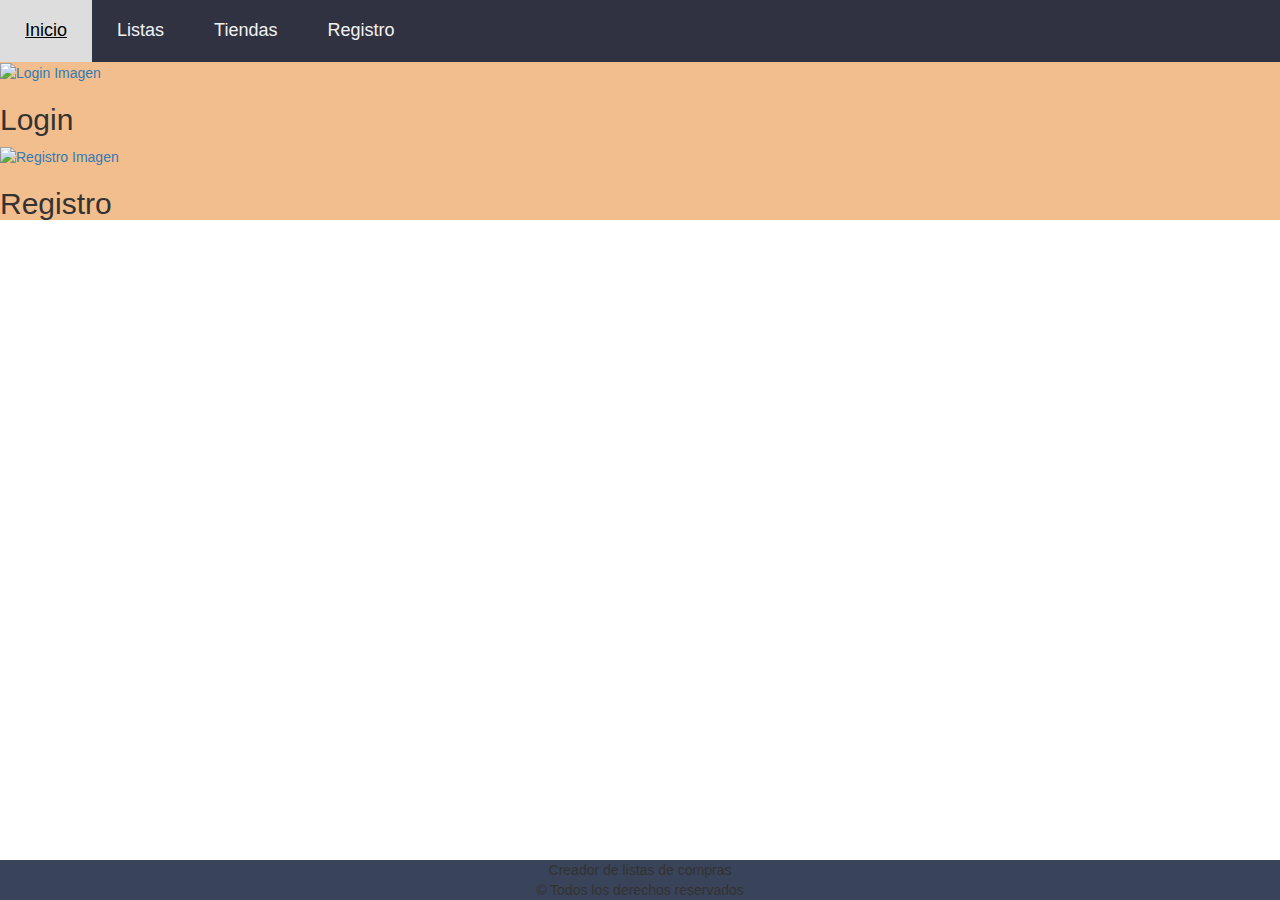
==== index.html @ cf601648 "Registro Api" ====
<!DOCTYPE html>
<html lang="es">
<head>
    <meta charset="UTF-8">
    <meta name="viewport" content="width=device-width, initial-scale=1.0">
    <meta http-equiv="X-UA-Compatible" content="ie=edge">
    <link rel="stylesheet" href="https://cdnjs.cloudflare.com/ajax/libs/font-awesome/4.7.0/css/font-awesome.min.css">
    <link rel="stylesheet" href="styles/menu.css">
    <link rel="stylesheet" href="styles/background.css">
    <link rel="stylesheet" href="styles/botonesIndex.css">
    <link rel="stylesheet" href="https://maxcdn.bootstrapcdn.com/bootstrap/3.3.7/css/bootstrap.min.css">
    <script src="https://ajax.googleapis.com/ajax/libs/jquery/3.3.1/jquery.min.js"></script>
    <script src="https://maxcdn.bootstrapcdn.com/bootstrap/3.3.7/js/bootstrap.min.js"></script>
    <link rel="manifest" href="manifest.json">
    <title>Lista de compra</title>
</head>
<body>
    <header>
        <div class="topnav" id="myTopnav">
            <a href="index.html" class="active">Inicio</a>
            <a href="Listas.html">Listas</a>
            <a href="tiendas.html">Tiendas</a>
            <a href="registro.html">Registro</a>
            <a href="javascript:void(0);" class="icon" onclick="myFunction()">
              <i class="fa fa-bars"></i>
            </a>
            <p id="NombreUser"></p>
        </div>
    </header>
    <main>
        <div class="botonesBox">
            <div class="botonLoginBox">
                <a class="botonLogin" href="Login.html"><img src="img/Login.png" alt="Login Imagen"></a>
                <h2> Login </h2>
            </div>
            <div class="botonRegistroBox">
                <a class="botonRegistro" href="registro.html"><img src="img/RegisterImagen.png" alt="Registro Imagen"></a>
                <h2> Registro </h2>
            </div>
        </div>
    </main>
    <footer>
        <div class="footerInfo">
            <div>
                Creador de listas de compras
            </div>
            &copy; Todos los derechos reservados
        </div>
    </footer>
    <script src="js/menu.js"></script>
    <script src="js/app.js"></script>
</body>
</html>
---- styles/menu.css ----
body {
    margin: 0;
    font-family: Arial, Helvetica, sans-serif;
}

.topnav {
    overflow: hidden;
    background-color: #303242;
}

.topnav a {
    float: left;
    display: block;
    color: #f2f2f2;
    text-align: center;
    padding: 18px 25px;
    text-decoration: none;
    font-size: 18px;
}
  
.topnav a:hover {
    background-color: #ddd;
    color: black;
}
  
.active {
    background-color: #4CAF50;
    color: white;
}
  
.topnav .icon {
    display: none;
}
  
@media screen and (max-width: 600px) {
  .topnav a:not(:first-child) {display: none;}
  .topnav a.icon {
    float: right;
    display: block;
  }
}
  
@media screen and (max-width: 600px) {
  .topnav.responsive {position: relative;}
  .topnav.responsive .icon {
    position: absolute;
    right: 0;
    top: 0;
  }
  .topnav.responsive a {
    float: none;
    display: block;
    text-align: left;
  }
}
---- styles/background.css ----
main{
    background: #f2be8d;
}

body {
    background: #f2be8d;
}

footer{
    background-color: #394359;
    position: absolute;
    left: 0;
    right: 0;
    bottom: 0;
    width: 100%;
}

.footerInfo{
    text-align: center;
}
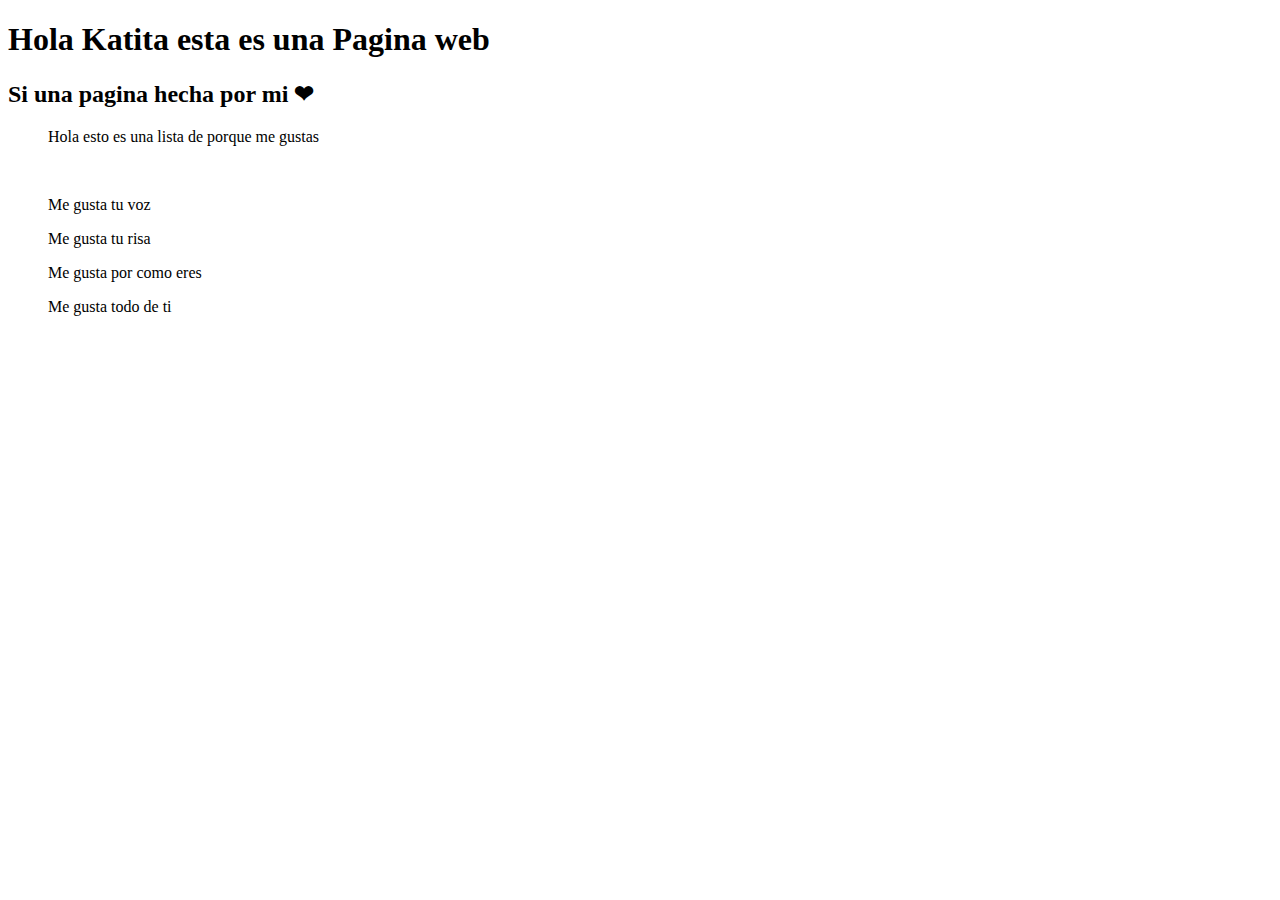
==== commit b1ba0dd1: "Primer Commit" ====
--- a/index.html
+++ b/index.html
@@ -1,53 +1,24 @@
 <!DOCTYPE html>
-<html lang="es">
+<html lang="en">
 <head>
     <meta charset="UTF-8">
+    <meta http-equiv="X-UA-Compatible" content="IE=edge">
     <meta name="viewport" content="width=device-width, initial-scale=1.0">
-    <meta http-equiv="X-UA-Compatible" content="ie=edge">
-    <link rel="stylesheet" href="https://cdnjs.cloudflare.com/ajax/libs/font-awesome/4.7.0/css/font-awesome.min.css">
-    <link rel="stylesheet" href="styles/menu.css">
-    <link rel="stylesheet" href="styles/background.css">
-    <link rel="stylesheet" href="styles/botonesIndex.css">
-    <link rel="stylesheet" href="https://maxcdn.bootstrapcdn.com/bootstrap/3.3.7/css/bootstrap.min.css">
-    <script src="https://ajax.googleapis.com/ajax/libs/jquery/3.3.1/jquery.min.js"></script>
-    <script src="https://maxcdn.bootstrapcdn.com/bootstrap/3.3.7/js/bootstrap.min.js"></script>
-    <link rel="manifest" href="manifest.json">
-    <title>Lista de compra</title>
+    <link rel="stylesheet" href="style.css">
+    <title>Pagina de la Katita</title>
 </head>
+<main>
+    <h1>Hola Katita esta es una Pagina web</h1>
+</main>
 <body>
-    <header>
-        <div class="topnav" id="myTopnav">
-            <a href="index.html" class="active">Inicio</a>
-            <a href="Listas.html">Listas</a>
-            <a href="tiendas.html">Tiendas</a>
-            <a href="registro.html">Registro</a>
-            <a href="javascript:void(0);" class="icon" onclick="myFunction()">
-              <i class="fa fa-bars"></i>
-            </a>
-            <p id="NombreUser"></p>
-        </div>
-    </header>
-    <main>
-        <div class="botonesBox">
-            <div class="botonLoginBox">
-                <a class="botonLogin" href="Login.html"><img src="img/Login.png" alt="Login Imagen"></a>
-                <h2> Login </h2>
-            </div>
-            <div class="botonRegistroBox">
-                <a class="botonRegistro" href="registro.html"><img src="img/RegisterImagen.png" alt="Registro Imagen"></a>
-                <h2> Registro </h2>
-            </div>
-        </div>
-    </main>
-    <footer>
-        <div class="footerInfo">
-            <div>
-                Creador de listas de compras
-            </div>
-            &copy; Todos los derechos reservados
-        </div>
-    </footer>
-    <script src="js/menu.js"></script>
-    <script src="js/app.js"></script>
+    <h2>Si una pagina hecha por mi ❤</h2>
+    <li>
+        <ol> Hola esto es una lista de porque me gustas</ol>
+        <ol><img src="indice.jpg" alt=""></ol>
+        <ol>Me gusta tu voz</ol>
+        <ol>Me gusta tu risa</ol>
+        <ol>Me gusta por como eres</ol>
+        <ol>Me gusta todo de ti</ol>
+    </li>
 </body>
 </html>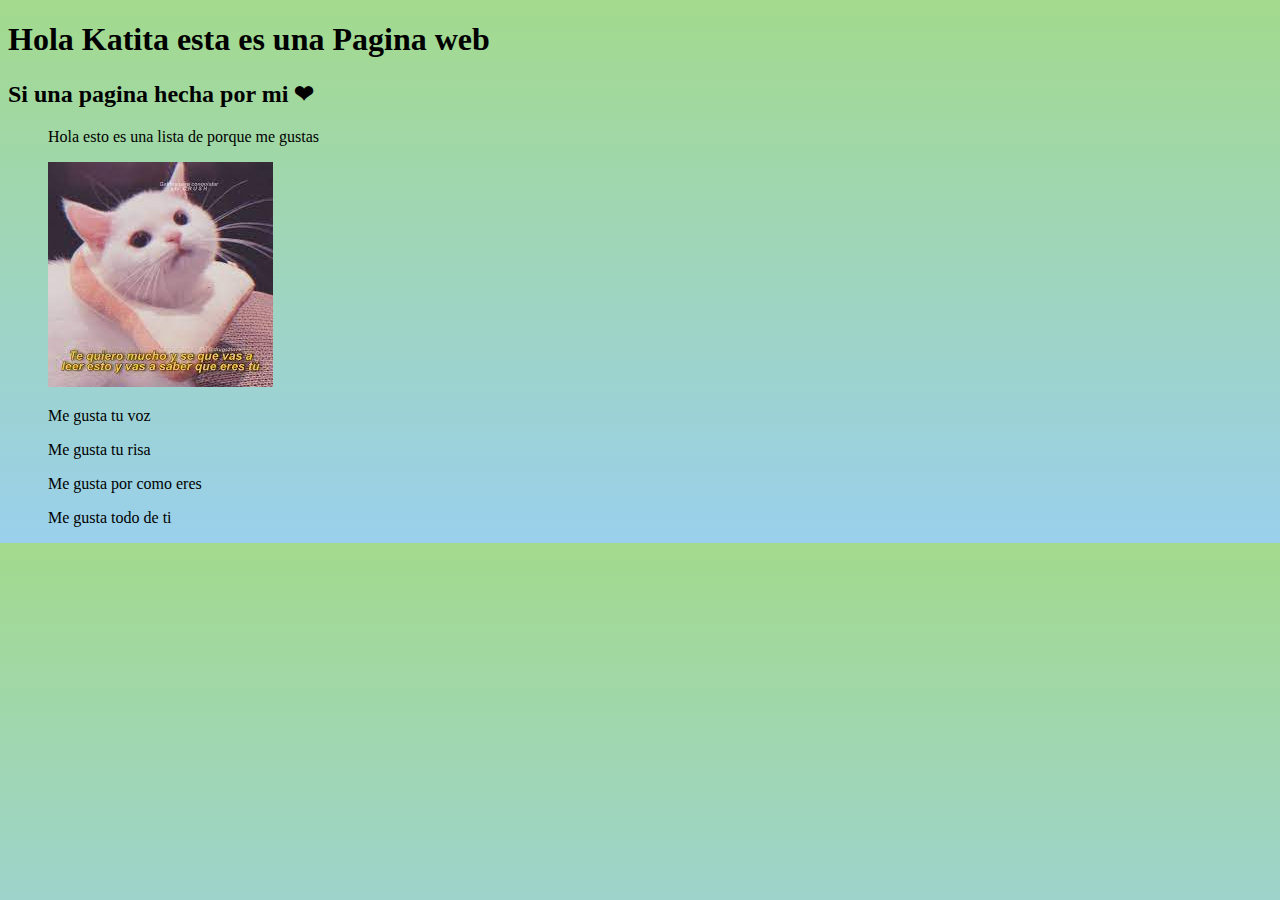
==== commit 42778997: "Primer Commit" ====
--- a/index.html
+++ b/index.html
@@ -4,7 +4,7 @@
     <meta charset="UTF-8">
     <meta http-equiv="X-UA-Compatible" content="IE=edge">
     <meta name="viewport" content="width=device-width, initial-scale=1.0">
-    <link rel="stylesheet" href="style.css">
+    <link rel="stylesheet" href="styles/style.css">
     <title>Pagina de la Katita</title>
 </head>
 <main>
@@ -14,7 +14,7 @@
     <h2>Si una pagina hecha por mi ❤</h2>
     <li>
         <ol> Hola esto es una lista de porque me gustas</ol>
-        <ol><img src="indice.jpg" alt=""></ol>
+        <ol><img src="img/indice.jpg" alt=""></ol>
         <ol>Me gusta tu voz</ol>
         <ol>Me gusta tu risa</ol>
         <ol>Me gusta por como eres</ol>
--- a/styles/style.css
+++ b/styles/style.css
@@ -0,0 +1,3 @@
+body{
+    background-image: linear-gradient(#A3DA8D, #9AD0EC);
+}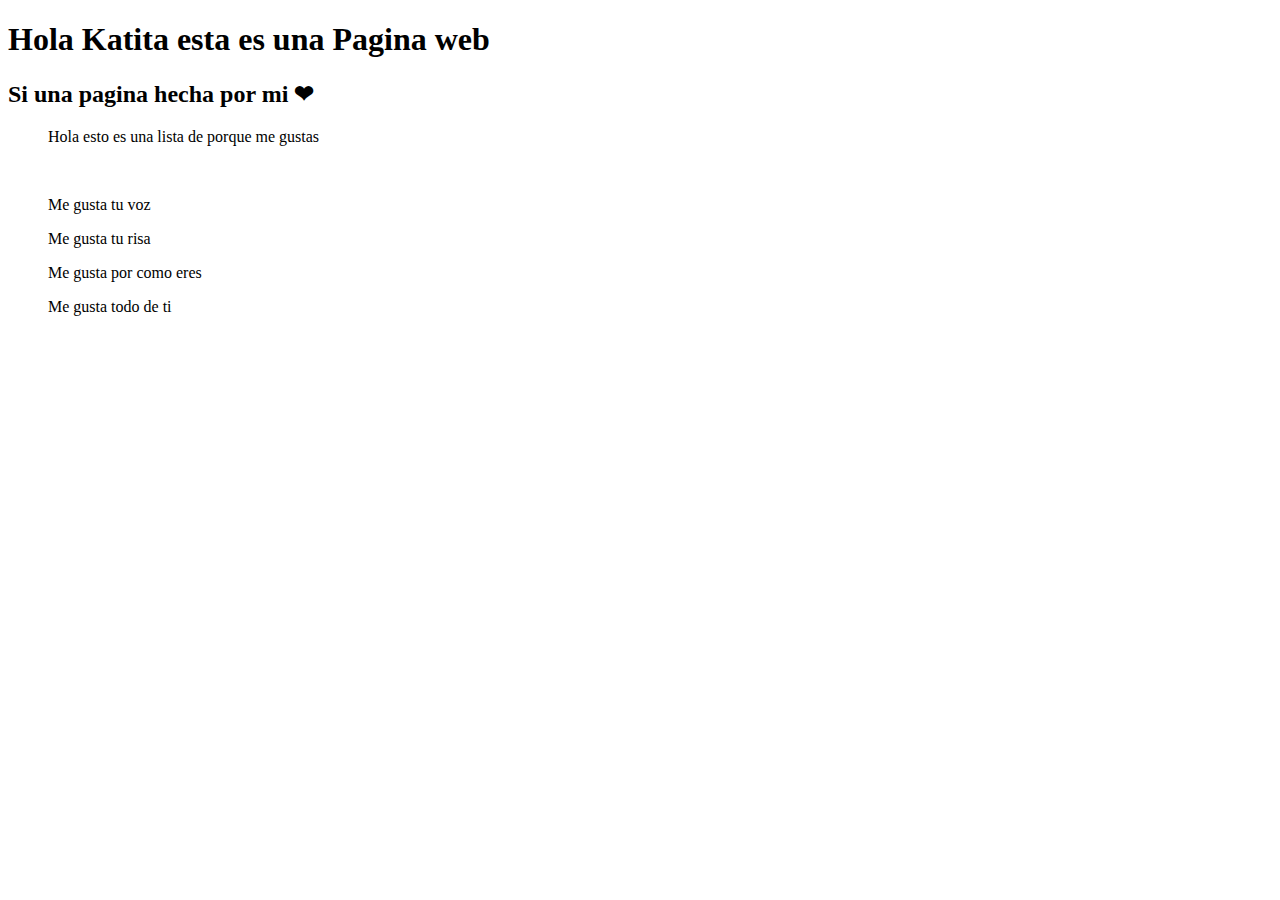
==== commit 502c469c: "Primer Commit" ====
--- a/index.html
+++ b/index.html
@@ -4,7 +4,7 @@
     <meta charset="UTF-8">
     <meta http-equiv="X-UA-Compatible" content="IE=edge">
     <meta name="viewport" content="width=device-width, initial-scale=1.0">
-    <link rel="stylesheet" href="styles/style.css">
+    <link rel="stylesheet" href=".../styles/style.css">
     <title>Pagina de la Katita</title>
 </head>
 <main>
@@ -14,7 +14,7 @@
     <h2>Si una pagina hecha por mi ❤</h2>
     <li>
         <ol> Hola esto es una lista de porque me gustas</ol>
-        <ol><img src="img/indice.jpg" alt=""></ol>
+        <ol><img src=".../img/indice.jpg" alt=""></ol>
         <ol>Me gusta tu voz</ol>
         <ol>Me gusta tu risa</ol>
         <ol>Me gusta por como eres</ol>
